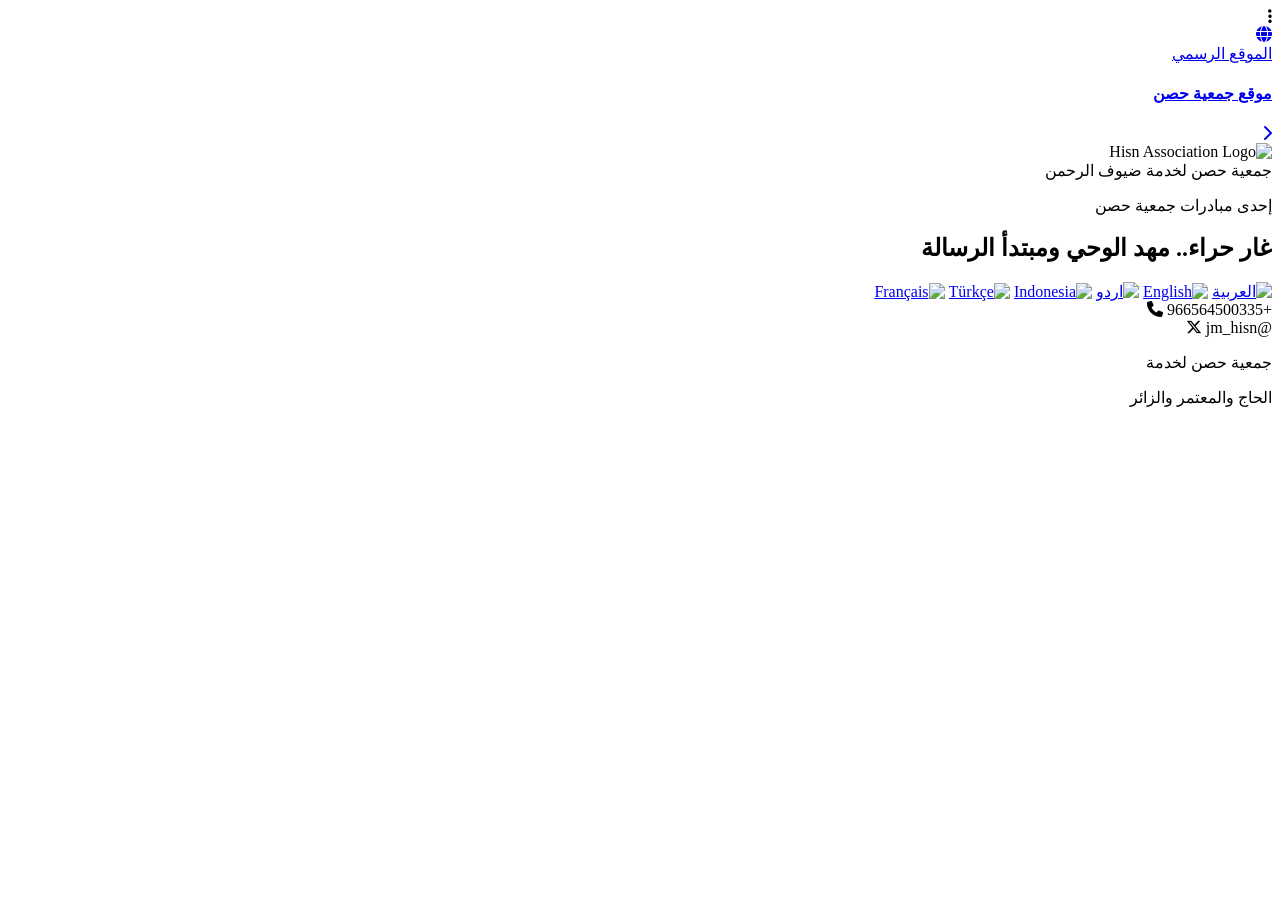
==== index.html @ 9f1a8cbf "Update index.html" ====
<!DOCTYPE html>
<html lang="ar" dir="rtl">
<head>
    <meta charset="UTF-8">
    <meta name="viewport" content="width=device-width, initial-scale=1.0">
    <title>Gar Hira | غار حراء</title>
    <link rel="preconnect" href="https://fonts.googleapis.com">
    <link rel="preconnect" href="https://fonts.gstatic.com" crossorigin>
    <link href="https://fonts.googleapis.com/css2?family=Amiri:wght@700&family=Tajawal:wght@500;700&display=swap" rel="stylesheet">
    <link href="https://fonts.googleapis.com/css2?family=Amiri:wght@700&family=Tajawal:wght@500;700&family=Noto+Nastaliq+Urdu:wght@400;700&display=swap" rel="stylesheet">
    <link rel="stylesheet" href="https://cdnjs.cloudflare.com/ajax/libs/font-awesome/6.5.1/css/all.min.css">
    <link rel="stylesheet" href="style.css">
    <meta name="viewport" content="width=device-width, initial-scale=1.0">
    <script async src="https://www.googletagmanager.com/gtag/js?id=G-XXXXXXXXXX"></script>
<script>
  window.dataLayer = window.dataLayer || [];
  function gtag(){dataLayer.push(arguments);}
  gtag('js', new Date());

  gtag('config', 'G-XXXXXXXXXX');
</script>
</head>
<body>

<header>
    <div class="menu-btn" onclick="toggleDropdown()">
        <i class="fa-solid fa-ellipsis-vertical"></i>
        
        <div class="dropdown-menu" id="myDropdown">
            <a href="https://www.hisn.org.sa/" target="_blank" class="association-card">
                <div class="card-icon">
                    <i class="fa-solid fa-globe"></i>
                </div>
                <div class="card-content">
                    <span class="card-label">الموقع الرسمي</span>
                    <h4 class="card-title">موقع جمعية حصن</h4>
                </div>
                <div class="card-arrow">
                    <i class="fa-solid fa-chevron-right"></i>
                </div>
            </a>
        </div>
    </div>

    <div class="logo-area">
        <img src="logo.png" alt="Hisn Association Logo">
        <div class="logo-text">جمعية حصن لخدمة ضيوف الرحمن</div>
    </div>
</header>

    <section class="hero-section">
        <p class="sub-title">إحدى مبادرات جمعية حصن</p>
        <h1>غار حراء.. مهد الوحي ومبتدأ الرسالة</h1>
    </section>

    <section class="lang-list">
        <a href="ar.html" class="lang-box"><img src="ar-btn.png.png" alt="العربية"></a>
        <a href="en.html" class="lang-box"><img src="en-btn.png" alt="English"></a>
        <a href="ur.html" class="lang-box"><img src="ur-btn.png" alt="اردو"></a>
        <a href="id.html" class="lang-box"><img src="id-btn.png" alt="Indonesia"></a>
        <a href="tr.html" class="lang-box"><img src="tr-btn.png" alt="Türkçe"></a>
        <a href="fr.html" class="lang-box"><img src="fr-btn.png" alt="Français"></a>
    </section>

    <footer>
        <div class="footer-container">
            <div class="footer-right">
                <div class="contact-item">
                    <span>+966564500335</span>
                    <i class="fa-solid fa-phone"></i>
                </div>
                <div class="contact-item">
                    <span>@jm_hisn</span>
                    <i class="fa-brands fa-x-twitter"></i>
                </div>
            </div>
            <div class="footer-divider"></div>
            <div class="footer-left">
                <p>جمعية حصن لخدمة</p>
                <p>الحاج والمعتمر والزائر</p>
            </div>
        </div>
    </footer>
<script>
function toggleDropdown() {
    document.getElementById("myDropdown").classList.toggle("show");
}

window.onclick = function(event) {
    if (!event.target.matches('.menu-btn') && !event.target.matches('.menu-btn *')) {
        var dropdowns = document.getElementsByClassName("dropdown-menu");
        for (var i = 0; i < dropdowns.length; i++) {
            var openDropdown = dropdowns[i];
            if (openDropdown.classList.contains('show')) {
                openDropdown.classList.remove('show');
            }
        }
    }
}
</script>
</body>
</html>
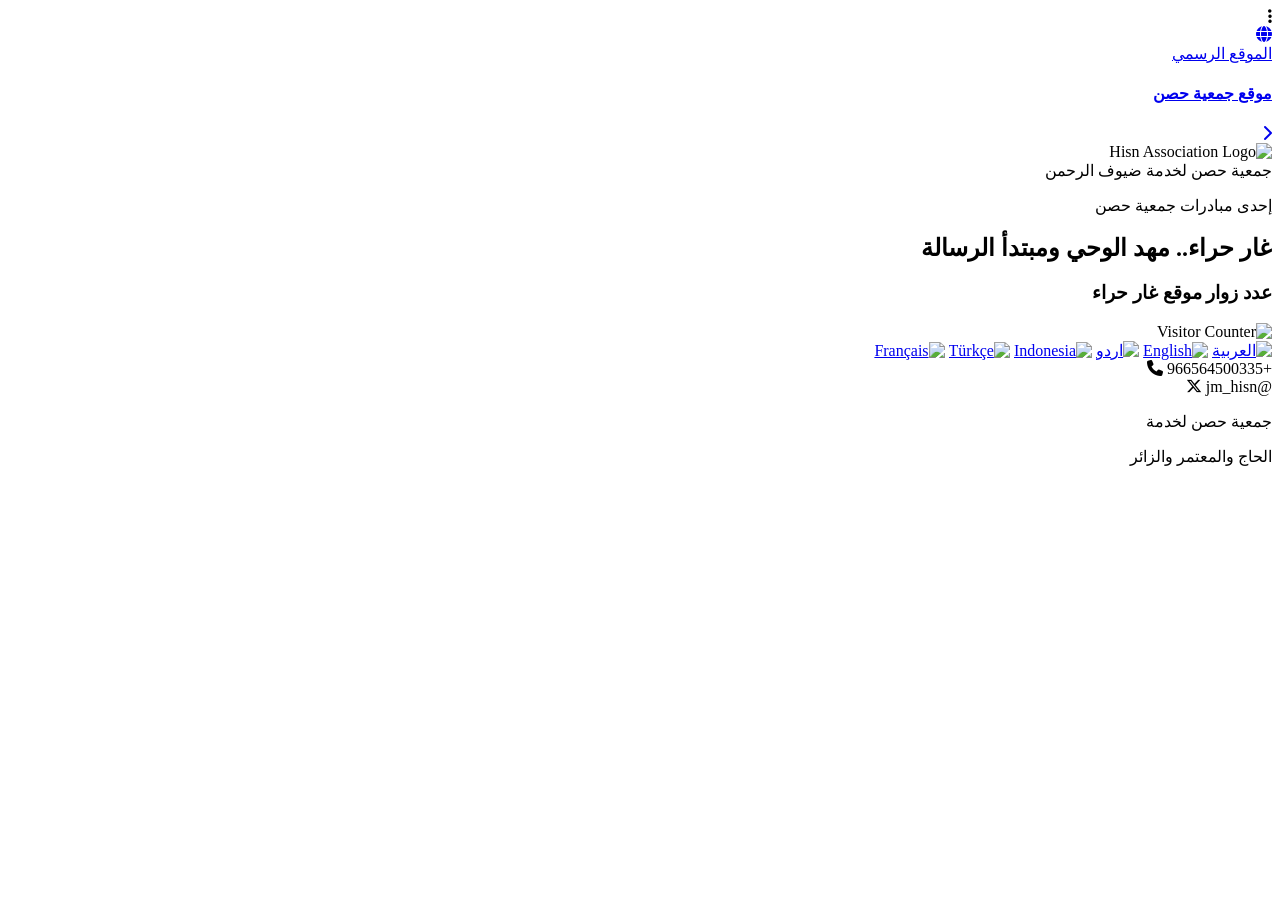
==== commit bd801b5f: "Add visitor counter to index.html Added visitor counter section to the hero section." ====
--- a/index.html
+++ b/index.html
@@ -11,13 +11,13 @@
     <link rel="stylesheet" href="https://cdnjs.cloudflare.com/ajax/libs/font-awesome/6.5.1/css/all.min.css">
     <link rel="stylesheet" href="style.css">
     <meta name="viewport" content="width=device-width, initial-scale=1.0">
-    <script async src="https://www.googletagmanager.com/gtag/js?id=G-XXXXXXXXXX"></script>
+<script async src="https://www.googletagmanager.com/gtag/js?id=G-7QWNGRC65B"></script>
 <script>
   window.dataLayer = window.dataLayer || [];
   function gtag(){dataLayer.push(arguments);}
   gtag('js', new Date());
 
-  gtag('config', 'G-XXXXXXXXXX');
+  gtag('config', 'G-7QWNGRC65B');
 </script>
 </head>
 <body>
@@ -43,7 +43,7 @@
     </div>
 
     <div class="logo-area">
-        <img src="logo.png" alt="Hisn Association Logo">
+        <img src="logo.png.jpg" alt="Hisn Association Logo">
         <div class="logo-text">جمعية حصن لخدمة ضيوف الرحمن</div>
     </div>
 </header>
@@ -52,14 +52,19 @@
         <p class="sub-title">إحدى مبادرات جمعية حصن</p>
         <h1>غار حراء.. مهد الوحي ومبتدأ الرسالة</h1>
     </section>
-
+    <div class="custom-visitor-card">
+        <h3 class="visitor-title">عدد زوار موقع غار حراء</h3>
+        <div class="visitor-counter-box">
+            <img src="https://profile-counter.glitch.me/GarHiraAnas/count.svg" alt="Visitor Counter">
+        </div>
+    </div>
     <section class="lang-list">
         <a href="ar.html" class="lang-box"><img src="ar-btn.png.png" alt="العربية"></a>
-        <a href="en.html" class="lang-box"><img src="en-btn.png" alt="English"></a>
-        <a href="ur.html" class="lang-box"><img src="ur-btn.png" alt="اردو"></a>
-        <a href="id.html" class="lang-box"><img src="id-btn.png" alt="Indonesia"></a>
-        <a href="tr.html" class="lang-box"><img src="tr-btn.png" alt="Türkçe"></a>
-        <a href="fr.html" class="lang-box"><img src="fr-btn.png" alt="Français"></a>
+        <a href="en.html" class="lang-box"><img src="en-btn.png.png" alt="English"></a>
+        <a href="ur.html" class="lang-box"><img src="ur-btn.png.png" alt="اردو"></a>
+        <a href="id.html" class="lang-box"><img src="id-btn.png.png" alt="Indonesia"></a>
+        <a href="tr.html" class="lang-box"><img src="tr-btn.png.png" alt="Türkçe"></a>
+        <a href="fr.html" class="lang-box"><img src="fr-btn.png.png" alt="Français"></a>
     </section>
 
     <footer>
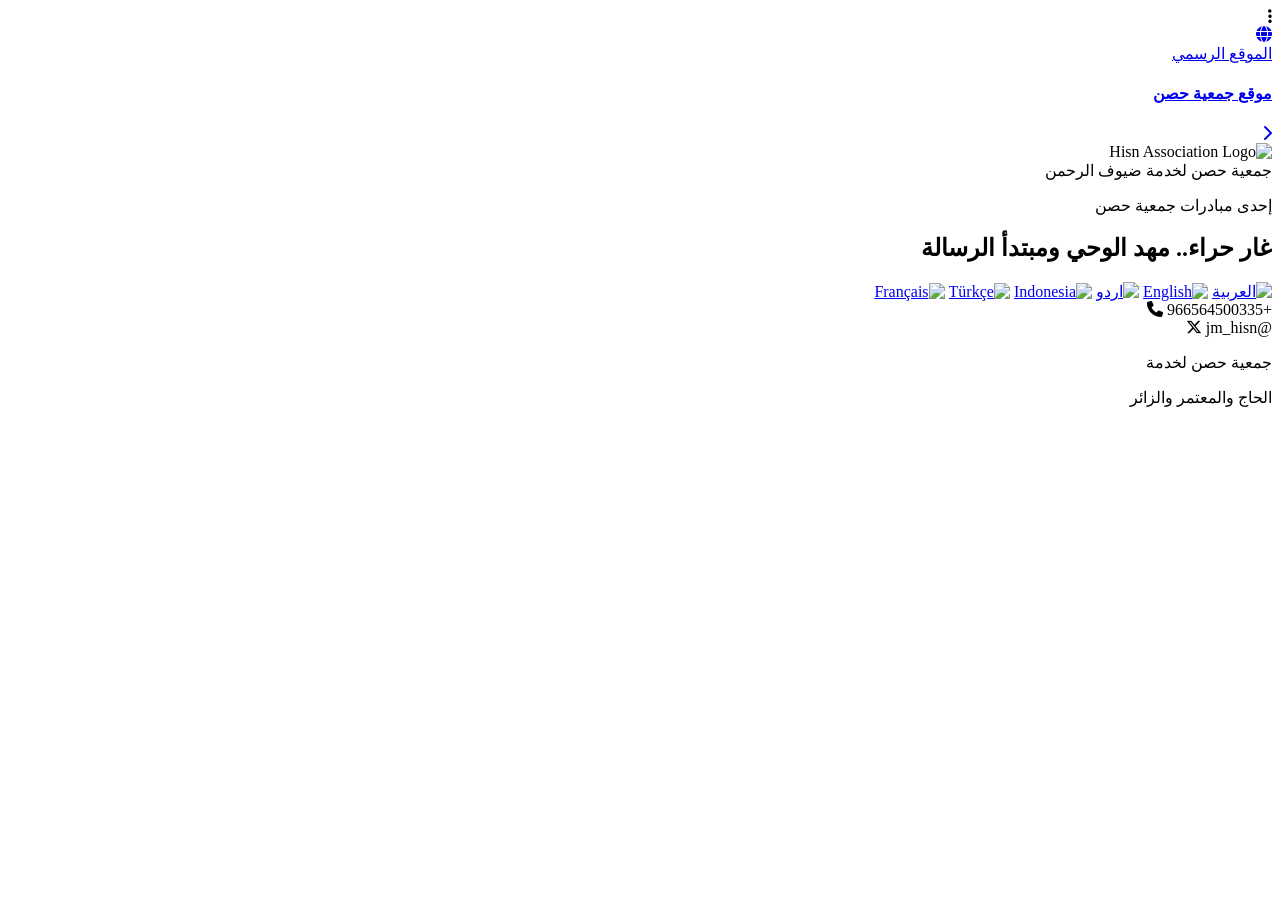
==== commit bbce5cab: "Fix HTML encoding issues in index.html" ====
--- a/index.html
+++ b/index.html
@@ -52,12 +52,7 @@
         <p class="sub-title">إحدى مبادرات جمعية حصن</p>
         <h1>غار حراء.. مهد الوحي ومبتدأ الرسالة</h1>
     </section>
-    <div class="custom-visitor-card">
-        <h3 class="visitor-title">عدد زوار موقع غار حراء</h3>
-        <div class="visitor-counter-box">
-            <img src="https://profile-counter.glitch.me/GarHiraAnas/count.svg" alt="Visitor Counter">
-        </div>
-    </div>
+
     <section class="lang-list">
         <a href="ar.html" class="lang-box"><img src="ar-btn.png.png" alt="العربية"></a>
         <a href="en.html" class="lang-box"><img src="en-btn.png.png" alt="English"></a>
@@ -103,5 +98,6 @@
     }
 }
 </script>
+
 </body>
 </html>
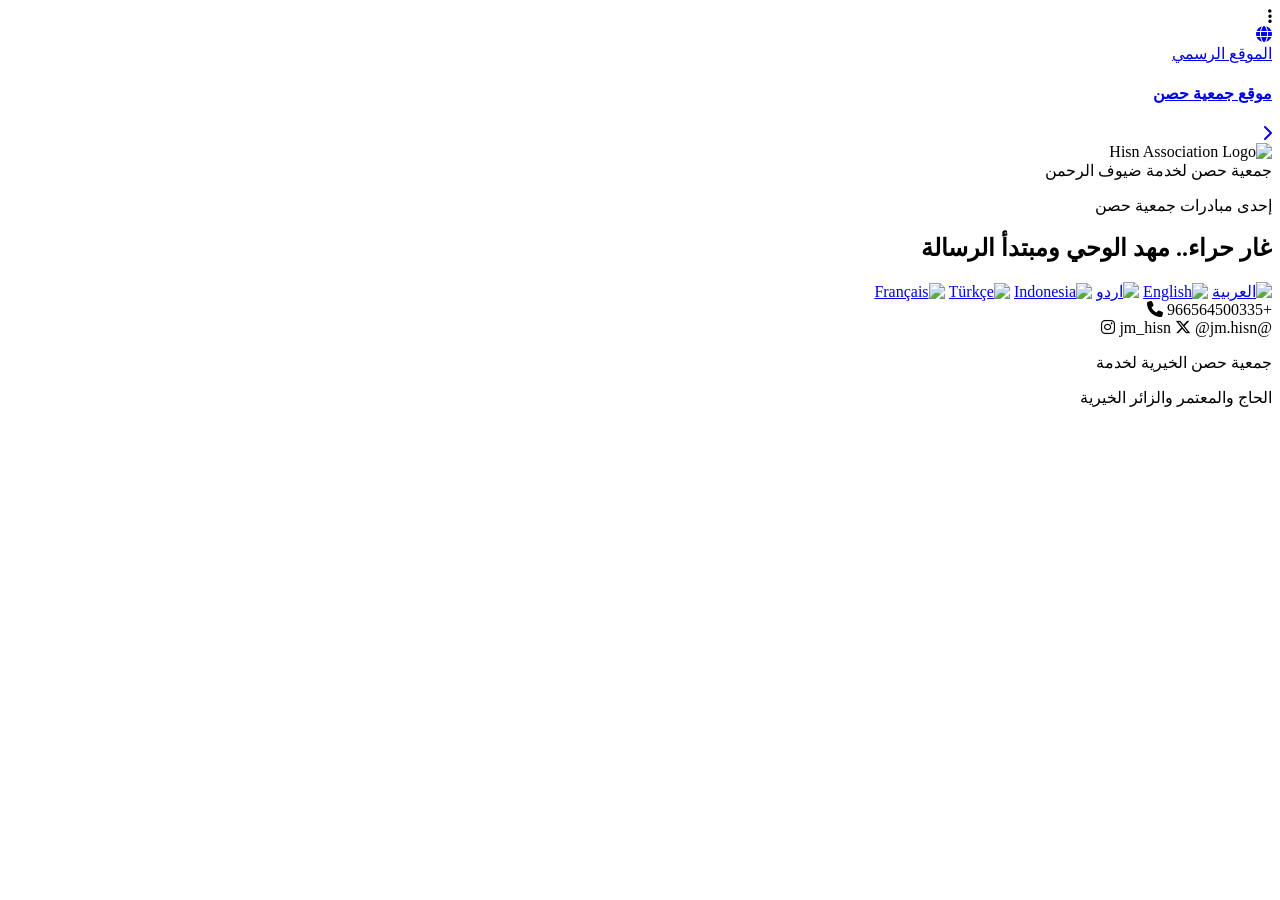
==== commit 39ed15a6: "Fix HTML encoding issues in index.html" ====
--- a/index.html
+++ b/index.html
@@ -62,22 +62,26 @@
         <a href="fr.html" class="lang-box"><img src="fr-btn.png.png" alt="Français"></a>
     </section>
 
-    <footer>
+<footer>
         <div class="footer-container">
             <div class="footer-right">
                 <div class="contact-item">
                     <span>+966564500335</span>
                     <i class="fa-solid fa-phone"></i>
                 </div>
-                <div class="contact-item">
+                <a href="https://x.com/jm_hisn?s=21&t=_eLH1b8jPWpLH_gr51QyFw" target="_blank" class="contact-item" style="text-decoration: none; color: inherit;">
                     <span>@jm_hisn</span>
                     <i class="fa-brands fa-x-twitter"></i>
-                </div>
+                </a>
+                <a href="https://www.instagram.com/jm.hisn" target="_blank" class="contact-item" style="text-decoration: none; color: inherit;">
+                    <span>@jm.hisn</span>
+                    <i class="fa-brands fa-instagram"></i>
+                </a>
             </div>
             <div class="footer-divider"></div>
             <div class="footer-left">
-                <p>جمعية حصن لخدمة</p>
-                <p>الحاج والمعتمر والزائر</p>
+                <p>جمعية حصن الخيرية لخدمة</p>
+                <p>الحاج والمعتمر والزائر الخيرية</p>
             </div>
         </div>
     </footer>
